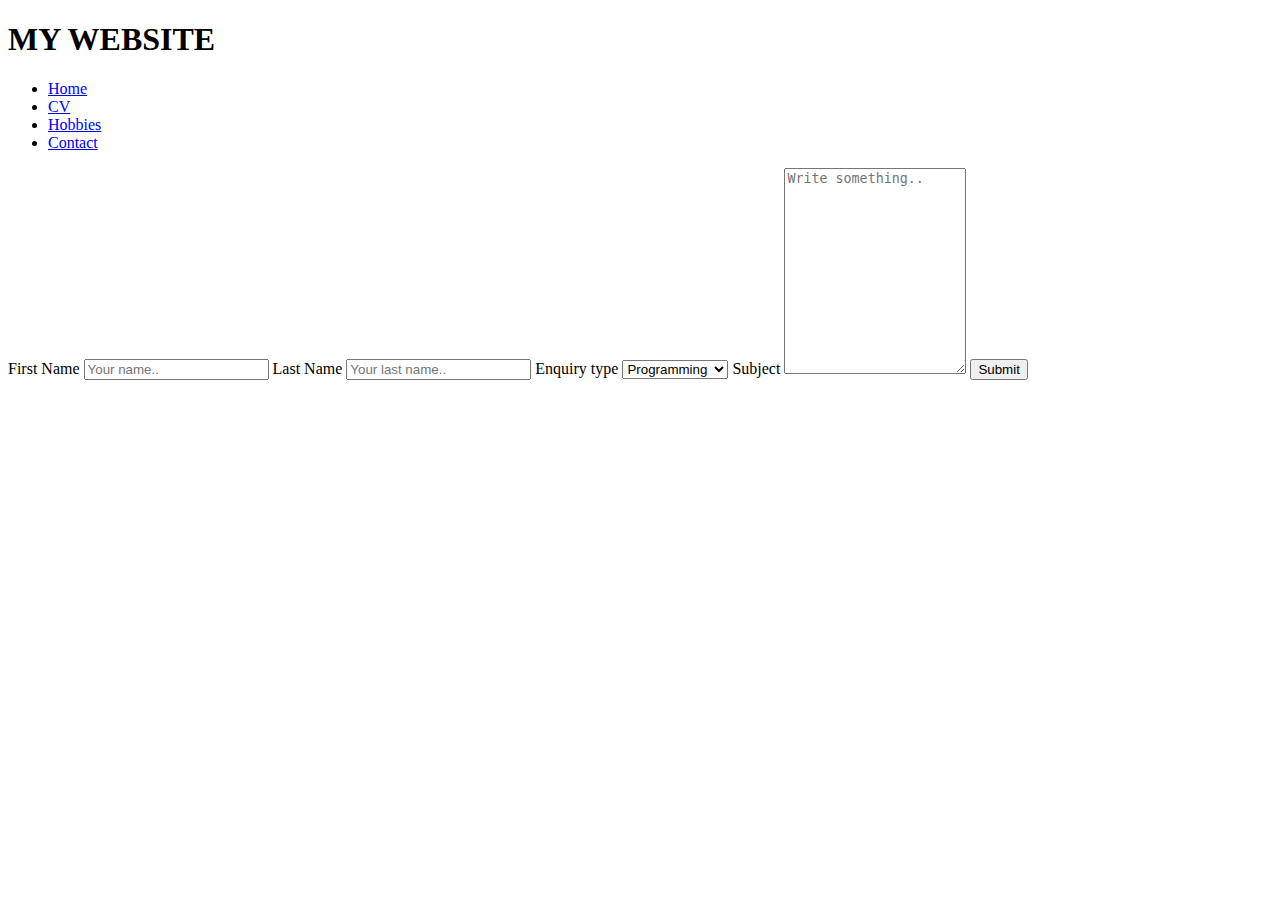
==== Contact.html @ ea822083 "Add files via upload" ====
<!DOCTYPE html>
<html lang="en">
<head>
    <meta charset="UTF-8">
    <meta http-equiv="X-UA-Compatible" content="IE=edge">
    <meta name="viewport" content="width=device-width, initial-scale=1.0">
    <title>Jovan Narwal</title>
    <link rel="stylesheet" href="style.css">
    
</head>
<body>

    <h1>MY WEBSITE</h1>

    <nav class="navbar">
        <ul>
            <li><a href="home.html">Home</a></li>
            <li><a href="CV.html">CV</a></li>
            <li><a href="Hobbies.html">Hobbies</a></li>
            <li><a href="Contact.html">Contact</a></li>

        </ul>
    </nav>
    <main>
        <div class="container">
            <form action="action_page.php">
          
              <label for="fname">First Name</label>
              <input type="text" id="fname" name="firstname" placeholder="Your name..">
          
              <label for="lname">Last Name</label>
              <input type="text" id="lname" name="lastname" placeholder="Your last name..">
          
              <label for="enquiry type">Enquiry type</label>
              <select id="enquiry type" name="enquiry type">
                <option value="Programming">Programming</option>
                <option value="Hobbies Page">Hobbies Page</option>
                <option value="CV Page">CV Page</option>
                <option value="Home Page">Home Page</option>
                <option value="Contact Page">Contact Page</option>
                <option value="Other">Other</option>
              </select>
          
              <label for="subject">Subject</label>
              <textarea id="subject" name="subject" placeholder="Write something.." style="height:200px"></textarea>
          
              <input type="submit" value="Submit">
          
            </form>
          </div>

    </main>
</body>
</html>
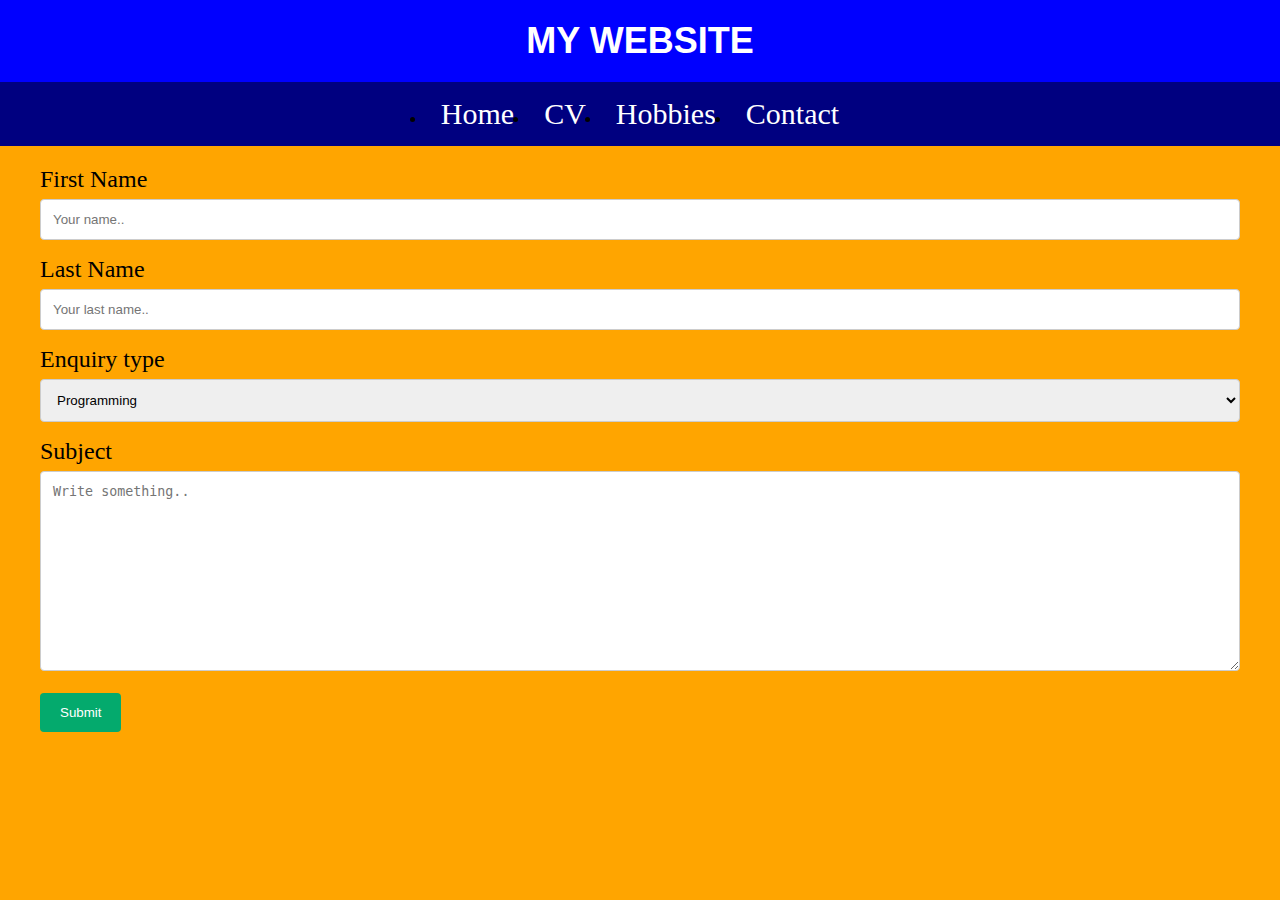
==== commit 41c6b543: "Update Contact.html" ====
--- a/Contact.html
+++ b/Contact.html
@@ -14,7 +14,7 @@
 
     <nav class="navbar">
         <ul>
-            <li><a href="home.html">Home</a></li>
+            <li><a href="index.html">Home</a></li>
             <li><a href="CV.html">CV</a></li>
             <li><a href="Hobbies.html">Hobbies</a></li>
             <li><a href="Contact.html">Contact</a></li>
@@ -51,4 +51,4 @@
 
     </main>
 </body>
-</html>+</html>
--- a/style.css
+++ b/style.css
@@ -0,0 +1,250 @@
+body{
+    margin: 0px;
+    background-color: orange;
+    
+    
+}
+main{
+    margin-left: 20px;
+    margin-right: 20px;
+    font-size: 24px;
+    
+}
+
+img{
+    width: 200px;
+}
+h1 {
+    text-align: center;
+    background-color: blue; /* Change to your preferred color */
+    color: white; /* Text color */
+    padding: 20px; /* Adds space around the text */
+    margin: 0; /* Removes default margin */
+    font-size: 36px; /* Adjust as needed */
+    font-family: Arial, sans-serif; /* Optional: Change font */
+}
+h2 {
+    font-size: 48px;
+    font-weight: bold;
+    text-align: center;
+}
+h3 {
+    font-size: 28px;
+    font-weight: bold;
+}
+h4{
+    font-size: 28px;
+    font-weight: bold;
+    text-align: center;
+}
+h5{
+    font-size: 25px;
+}
+h6{
+    font-size: 28px;
+    font-weight: bold;
+    text-align: center;
+}
+.right-image {
+    float: right; /* Aligns the image to the right */
+    margin: 10px; /* Adds spacing around the image */
+    width: 150px; /* Adjusts the width to make the image smaller */
+    height: auto; /* Maintains the aspect ratio */
+    position: relative; /* Allows you to move the image */
+    top: -20px; /* Moves the image upwards */
+}
+
+.navbar{
+    background-color: navy;
+    display: flex; /*Makes the navbar a flex container*/
+    justify-content: center;
+}
+.navbar ul{
+    padding: 0px;
+    margin: 0px;
+    display: inline-flex;
+}
+.navbar a{
+    color: white;
+    text-decoration: none;
+    padding: 15px;
+    display: block;
+    text-align: center;
+    font-size: 30px;
+}
+.navbar a:hover{
+    background-color: hsl(0, 0%, 10%);
+}
+.navbar li{
+    float: left;
+}
+table, th, td {
+    border: 1px solid black;
+    border-collapse: collapse;
+}
+/* Style inputs with type="text", select elements and textareas */
+input[type=text], select, textarea {
+    width: 100%; /* Full width */
+    padding: 12px; /* Some padding */ 
+    border: 1px solid #ccc; /* Gray border */
+    border-radius: 4px; /* Rounded borders */
+    box-sizing: border-box; /* Make sure that padding and width stays in place */
+    margin-top: 6px; /* Add a top margin */
+    margin-bottom: 16px; /* Bottom margin */
+    resize: vertical /* Allow the user to vertically resize the textarea (not horizontally) */
+  }
+  
+  /* Style the submit button with a specific background color etc */
+  input[type=submit] {
+    background-color: #04AA6D;
+    color: white;
+    padding: 12px 20px;
+    border: none;
+    border-radius: 4px;
+    cursor: pointer;
+  }
+  
+  /* When moving the mouse over the submit button, add a darker green color */
+  input[type=submit]:hover {
+    background-color: #45a049;
+  }
+  
+  /* Add a background color and some padding around the form */
+  .container {
+    border-radius: 5px;
+    background-color: orange;
+    padding: 20px;
+  }
+  * {box-sizing:border-box}
+
+/* Slideshow container */
+.slideshow-container {
+  max-width: 1000px;
+  position: relative;
+  margin: auto;
+}
+
+/* Hide the images by default */
+.mySlides {
+  display: none;
+}
+
+/* Next & previous buttons */
+.prev, .next {
+  cursor: pointer;
+  position: absolute;
+  top: 50%;
+  width: auto;
+  margin-top: -22px;
+  padding: 16px;
+  color: white;
+  font-weight: bold;
+  font-size: 18px;
+  transition: 0.6s ease;
+  border-radius: 0 3px 3px 0;
+  user-select: none;
+}
+
+/* Position the "next button" to the right */
+.next {
+  right: 0;
+  border-radius: 3px 0 0 3px;
+}
+
+/* On hover, add a black background color with a little bit see-through */
+.prev:hover, .next:hover {
+  background-color: rgba(0,0,0,0.8);
+}
+
+/* Caption text */
+.text {
+  color: black;
+  font-size: 15px;
+  padding: 8px 12px;
+  position: absolute;
+  bottom: 8px;
+  width: 100%;
+  text-align: center;
+}
+
+/* Number text (1/3 etc) */
+.numbertext {
+  color: #f2f2f2;
+  font-size: 12px;
+  padding: 8px 12px;
+  position: absolute;
+  top: 0;
+}
+
+/* The dots/bullets/indicators */
+.dot {
+  cursor: pointer;
+  height: 15px;
+  width: 15px;
+  margin: 0 2px;
+  background-color: #bbb;
+  border-radius: 50%;
+  display: inline-block;
+  transition: background-color 0.6s ease;
+}
+
+.active, .dot:hover {
+  background-color: #717171;
+}
+
+/* Fading animation */
+.fade {
+  animation-name: fade;
+  animation-duration: 1.5s;
+}
+
+@keyframes fade {
+  from {opacity: .4}
+  to {opacity: 1}
+}
+div.gallery {
+    border: 1px solid #ccc;
+  }
+  
+  div.gallery:hover {
+    border: 1px solid #777;
+  }
+  
+  div.gallery img {
+    width: 100%;
+    height: auto;
+  }
+  
+  div.desc {
+    padding: 15px;
+    text-align: center;
+  }
+  
+  * {
+    box-sizing: border-box;
+  }
+  
+  .responsive {
+    padding: 0 6px;
+    float: left;
+    width: 24.99999%;
+  }
+  
+  @media only screen and (max-width: 700px) {
+    .responsive {
+      width: 49.99999%;
+      margin: 6px 0;
+    }
+  }
+  
+  @media only screen and (max-width: 500px) {
+    .responsive {
+      width: 100%;
+    }
+  }
+  
+  .clearfix:after {
+    content: "";
+    display: table;
+    clear: both;
+  }